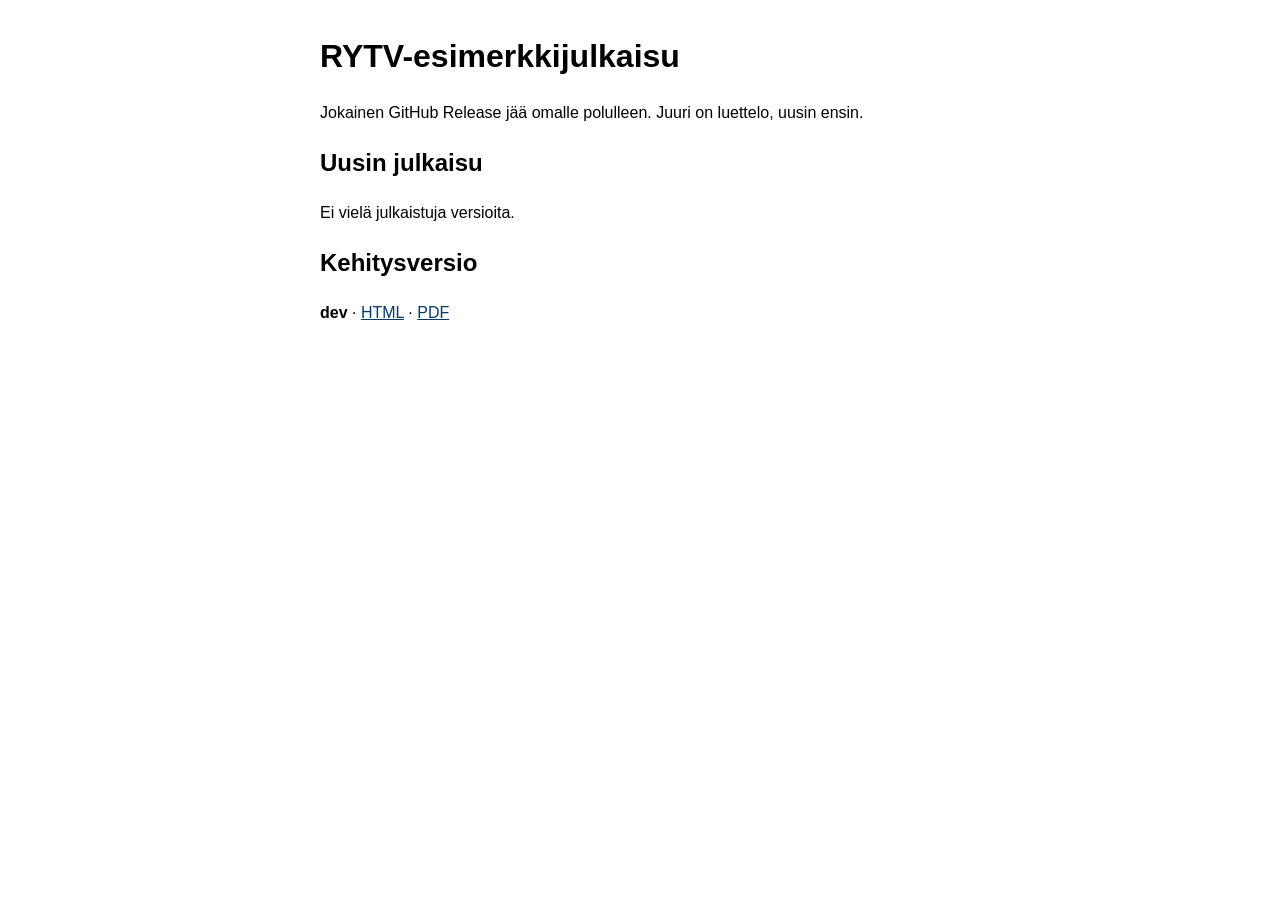
==== index.html @ ebbb896f "Publish the dev preview" ====
<!DOCTYPE html>
<html lang="fi">
<head>
  <meta charset="utf-8">
  <meta name="viewport" content="width=device-width, initial-scale=1">
  <title>RYTV-esimerkkijulkaisu</title>
  <style>
    body { font-family: sans-serif; line-height: 1.5; max-width: 40rem; margin: 2rem auto; padding: 0 1rem; }
    a { color: #0b3a66; }
  </style>
</head>
<body>
  <h1>RYTV-esimerkkijulkaisu</h1>
  <p>Jokainen GitHub Release jää omalle polulleen. Juuri on luettelo, uusin ensin.</p>
  <h2>Uusin julkaisu</h2>
  <p>Ei vielä julkaistuja versioita.</p>


  <h2>Kehitysversio</h2>
  <p><strong>dev</strong> · <a href="dev/html/index.html">HTML</a> · <a href="dev/publication.pdf">PDF</a></p>

</body>
</html>
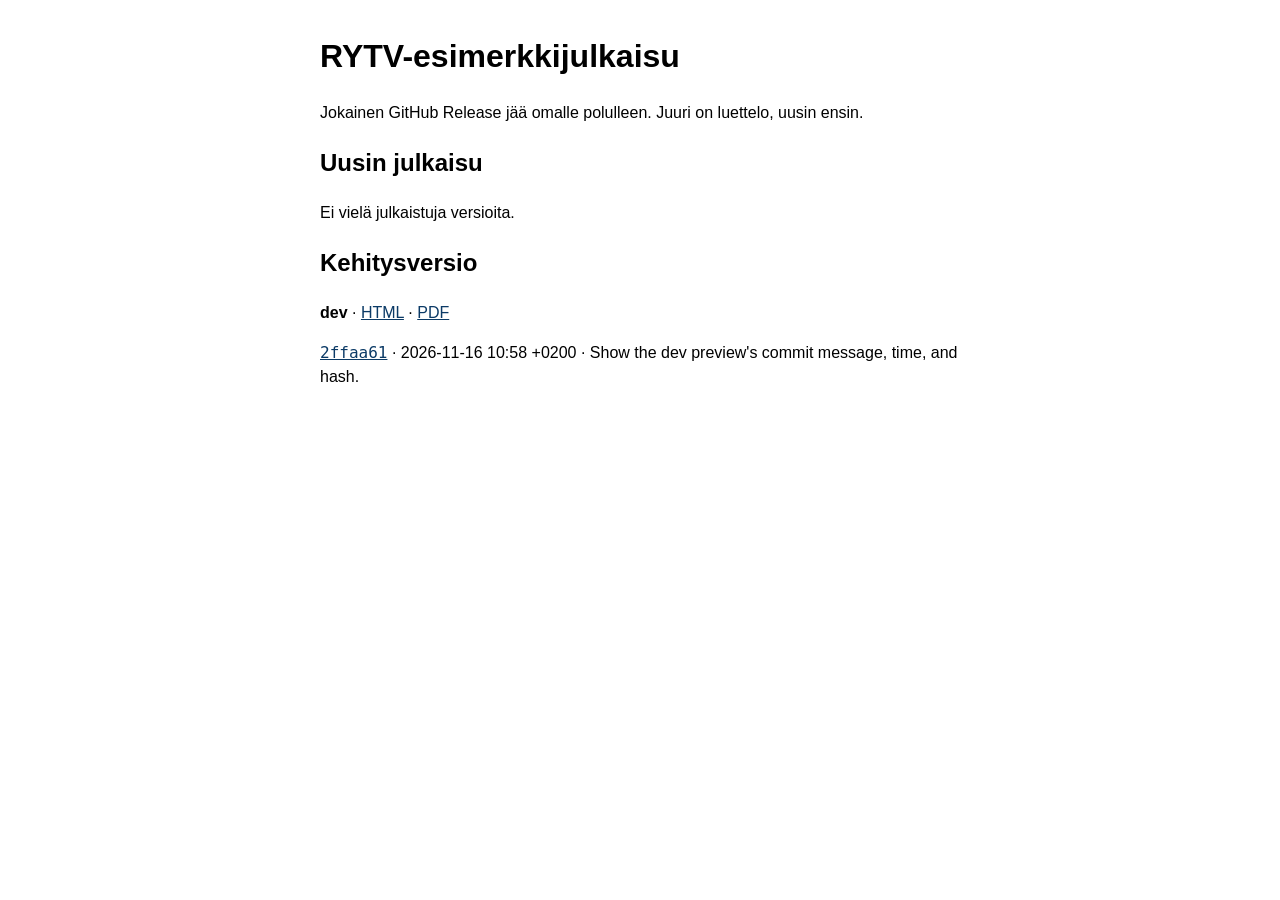
==== commit 1d926903: "Publish the dev preview" ====
--- a/index.html
+++ b/index.html
@@ -7,6 +7,7 @@
   <style>
     body { font-family: sans-serif; line-height: 1.5; max-width: 40rem; margin: 2rem auto; padding: 0 1rem; }
     a { color: #0b3a66; }
+    code { font-family: ui-monospace, monospace; }
   </style>
 </head>
 <body>
@@ -18,6 +19,7 @@
 
   <h2>Kehitysversio</h2>
   <p><strong>dev</strong> · <a href="dev/html/index.html">HTML</a> · <a href="dev/publication.pdf">PDF</a></p>
+  <p><a href="https://github.com/mvesanen/rytv-publication-template/commit/2ffaa61532a764a9347abcbae2e01f83c236409e"><code>2ffaa61</code></a> · 2026-11-16 10:58 +0200 · Show the dev preview&#x27;s commit message, time, and hash.</p>
 
 </body>
 </html>
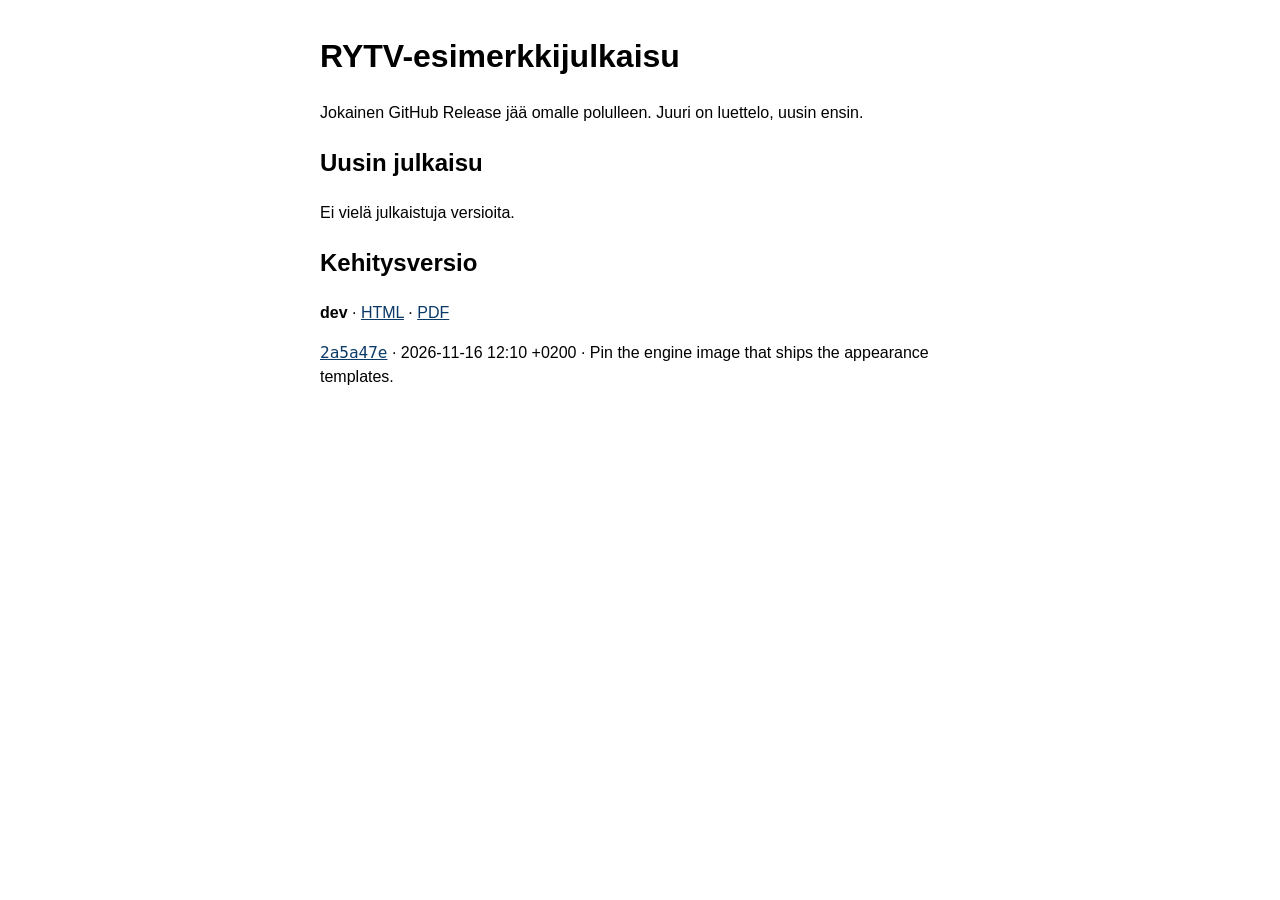
==== commit d9f0664e: "Publish the dev preview" ====
--- a/index.html
+++ b/index.html
@@ -19,7 +19,7 @@
 
   <h2>Kehitysversio</h2>
   <p><strong>dev</strong> · <a href="dev/html/index.html">HTML</a> · <a href="dev/publication.pdf">PDF</a></p>
-  <p><a href="https://github.com/mvesanen/rytv-publication-template/commit/2ffaa61532a764a9347abcbae2e01f83c236409e"><code>2ffaa61</code></a> · 2026-11-16 10:58 +0200 · Show the dev preview&#x27;s commit message, time, and hash.</p>
+  <p><a href="https://github.com/mvesanen/rytv-publication-template/commit/2a5a47e2d26ac592616d74f0d6744c88cd039383"><code>2a5a47e</code></a> · 2026-11-16 12:10 +0200 · Pin the engine image that ships the appearance templates.</p>
 
 </body>
 </html>
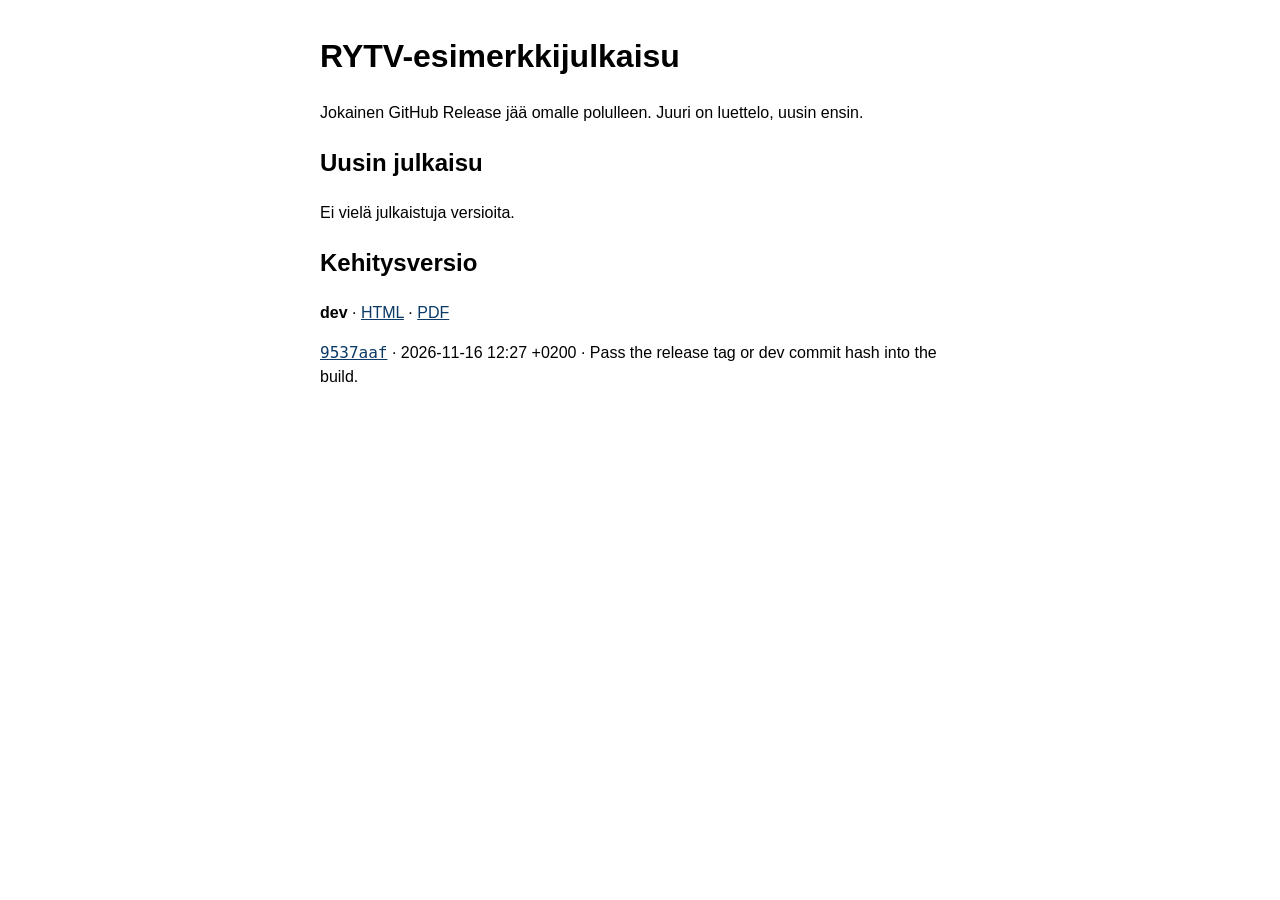
==== commit d597124a: "Publish the dev preview" ====
--- a/index.html
+++ b/index.html
@@ -19,7 +19,7 @@
 
   <h2>Kehitysversio</h2>
   <p><strong>dev</strong> · <a href="dev/html/index.html">HTML</a> · <a href="dev/publication.pdf">PDF</a></p>
-  <p><a href="https://github.com/mvesanen/rytv-publication-template/commit/2a5a47e2d26ac592616d74f0d6744c88cd039383"><code>2a5a47e</code></a> · 2026-11-16 12:10 +0200 · Pin the engine image that ships the appearance templates.</p>
+  <p><a href="https://github.com/mvesanen/rytv-publication-template/commit/9537aaf0239d259c46240f56fc0df74ce5ceffe5"><code>9537aaf</code></a> · 2026-11-16 12:27 +0200 · Pass the release tag or dev commit hash into the build.</p>
 
 </body>
 </html>
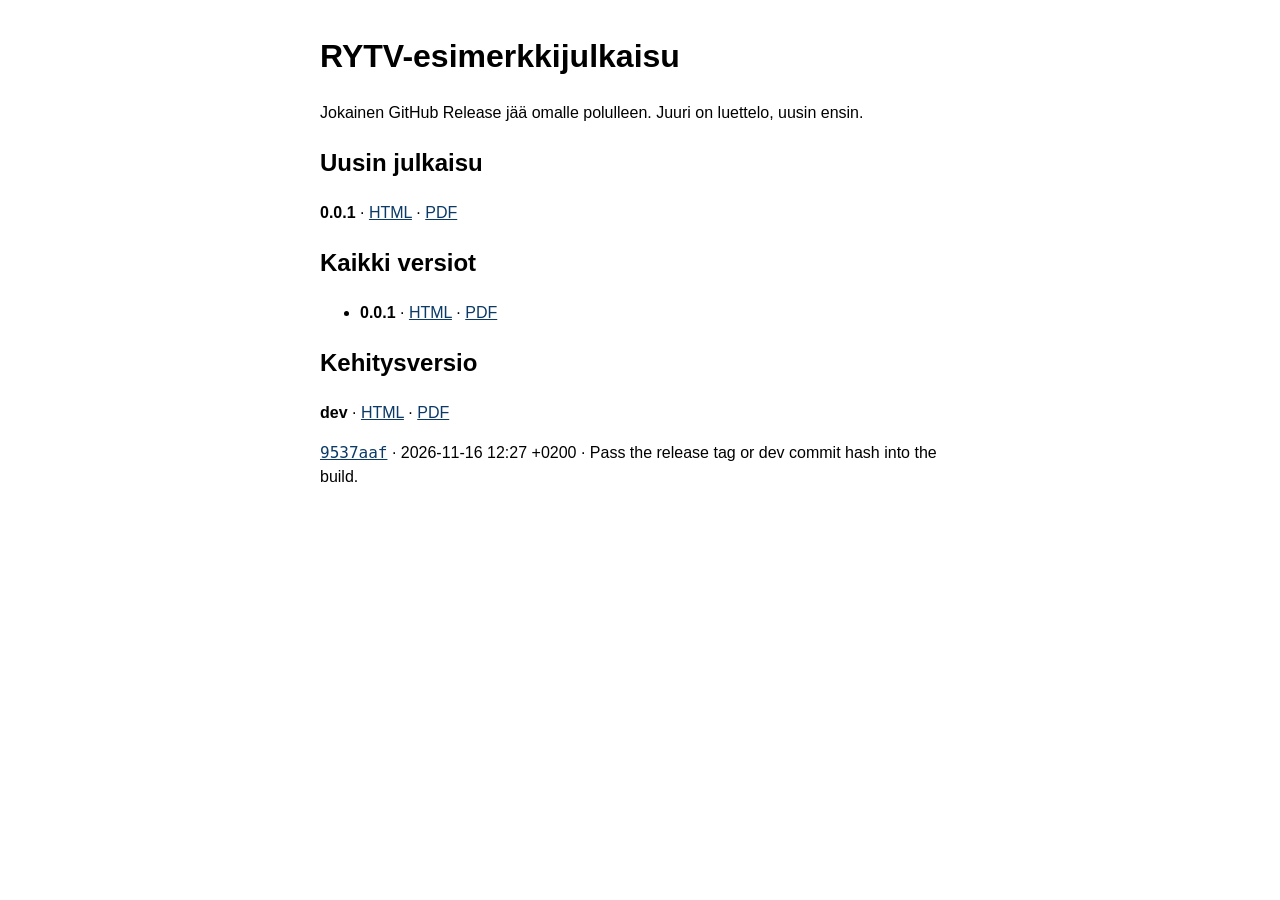
==== commit 94f01ce5: "Publish version v0.0.1" ====
--- a/index.html
+++ b/index.html
@@ -14,8 +14,12 @@
   <h1>RYTV-esimerkkijulkaisu</h1>
   <p>Jokainen GitHub Release jää omalle polulleen. Juuri on luettelo, uusin ensin.</p>
   <h2>Uusin julkaisu</h2>
-  <p>Ei vielä julkaistuja versioita.</p>
+  <p><strong>0.0.1</strong> · <a href="versions/0.0.1/html/index.html">HTML</a> · <a href="versions/0.0.1/publication.pdf">PDF</a></p>
 
+  <h2>Kaikki versiot</h2>
+  <ul>
+    <li><strong>0.0.1</strong> · <a href="versions/0.0.1/html/index.html">HTML</a> · <a href="versions/0.0.1/publication.pdf">PDF</a></li>
+  </ul>
 
   <h2>Kehitysversio</h2>
   <p><strong>dev</strong> · <a href="dev/html/index.html">HTML</a> · <a href="dev/publication.pdf">PDF</a></p>
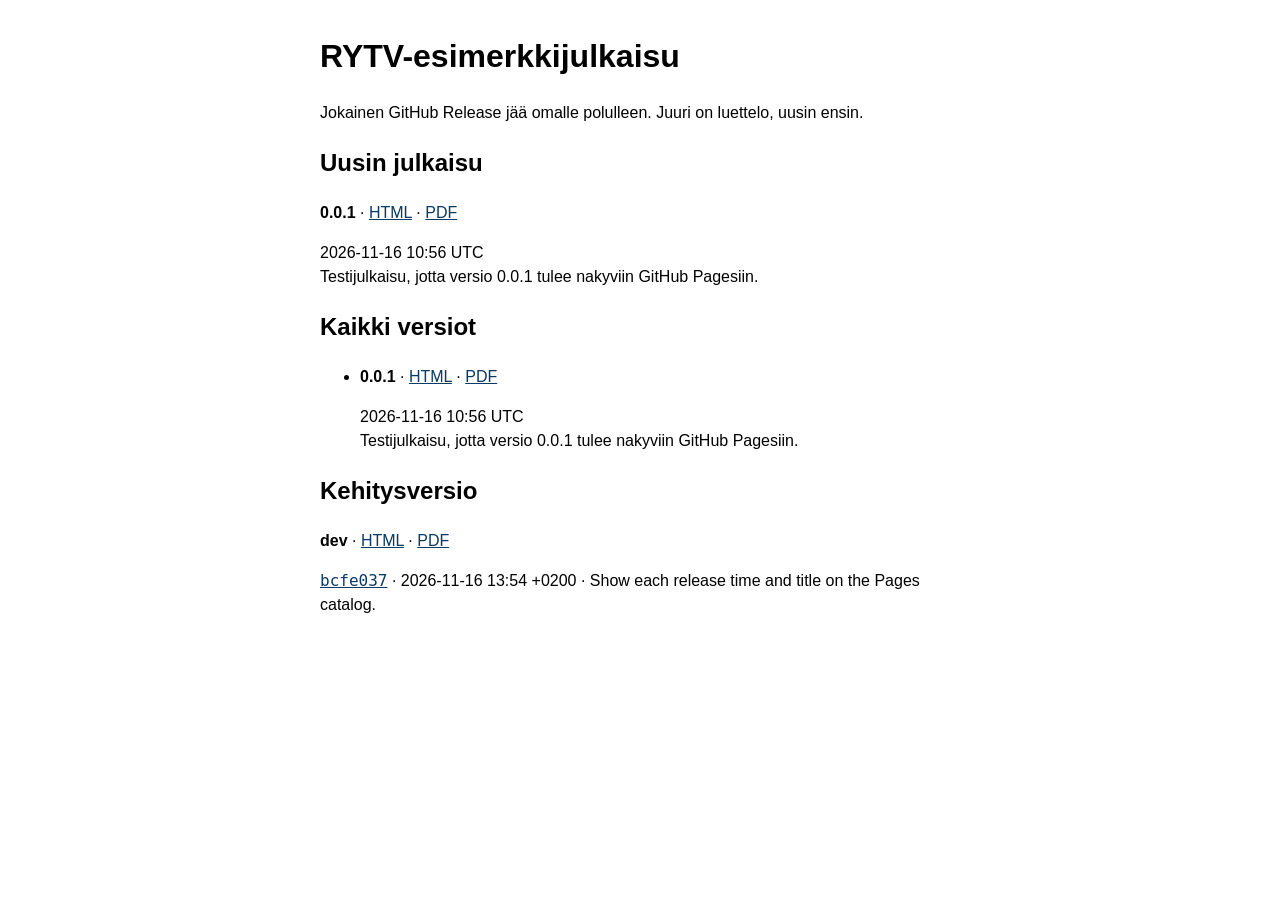
==== commit e6f8474b: "Publish the dev preview" ====
--- a/index.html
+++ b/index.html
@@ -8,6 +8,7 @@
     body { font-family: sans-serif; line-height: 1.5; max-width: 40rem; margin: 2rem auto; padding: 0 1rem; }
     a { color: #0b3a66; }
     code { font-family: ui-monospace, monospace; }
+    .release-note { margin: 0.2rem 0 0.8rem; }
   </style>
 </head>
 <body>
@@ -15,15 +16,19 @@
   <p>Jokainen GitHub Release jää omalle polulleen. Juuri on luettelo, uusin ensin.</p>
   <h2>Uusin julkaisu</h2>
   <p><strong>0.0.1</strong> · <a href="versions/0.0.1/html/index.html">HTML</a> · <a href="versions/0.0.1/publication.pdf">PDF</a></p>
+  <p class="release-note">2026-11-16 10:56 UTC<br>Testijulkaisu, jotta versio 0.0.1 tulee nakyviin GitHub Pagesiin.</p>
 
   <h2>Kaikki versiot</h2>
   <ul>
-    <li><strong>0.0.1</strong> · <a href="versions/0.0.1/html/index.html">HTML</a> · <a href="versions/0.0.1/publication.pdf">PDF</a></li>
+    <li>
+  <p><strong>0.0.1</strong> · <a href="versions/0.0.1/html/index.html">HTML</a> · <a href="versions/0.0.1/publication.pdf">PDF</a></p>
+  <p class="release-note">2026-11-16 10:56 UTC<br>Testijulkaisu, jotta versio 0.0.1 tulee nakyviin GitHub Pagesiin.</p>
+    </li>
   </ul>
 
   <h2>Kehitysversio</h2>
   <p><strong>dev</strong> · <a href="dev/html/index.html">HTML</a> · <a href="dev/publication.pdf">PDF</a></p>
-  <p><a href="https://github.com/mvesanen/rytv-publication-template/commit/9537aaf0239d259c46240f56fc0df74ce5ceffe5"><code>9537aaf</code></a> · 2026-11-16 12:27 +0200 · Pass the release tag or dev commit hash into the build.</p>
+  <p><a href="https://github.com/mvesanen/rytv-publication-template/commit/bcfe0375f6f6277e35570f69616987c75de28698"><code>bcfe037</code></a> · 2026-11-16 13:54 +0200 · Show each release time and title on the Pages catalog.</p>
 
 </body>
 </html>
